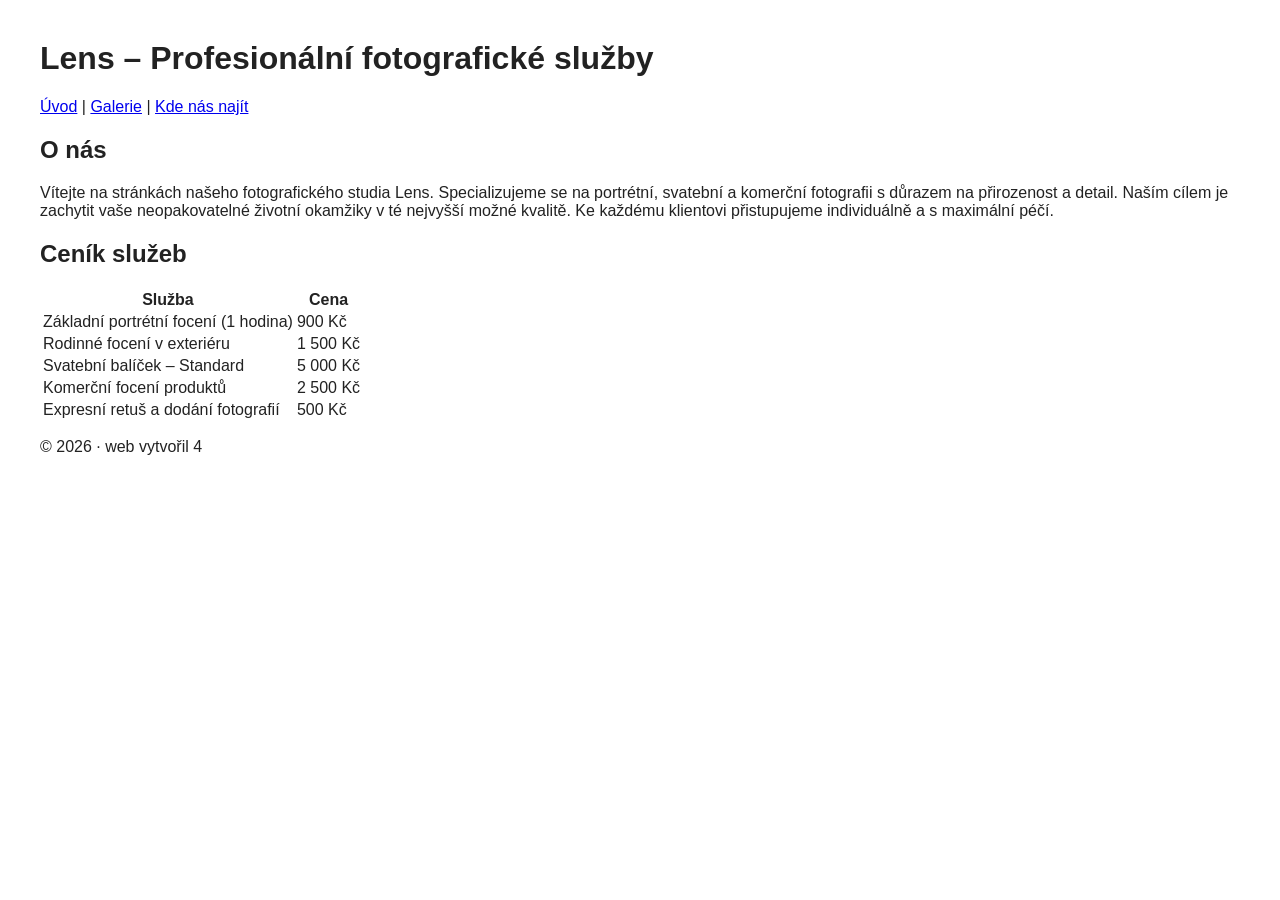
==== index.html @ 273adf1e "zmena 1" ====
<!DOCTYPE html>
<html lang="cs">
<head>
    <meta charset="UTF-8">
    <meta name="viewport" content="width=device-width, initial-scale=1.0">
    <title>Lens – Úvod</title>
    <link rel="icon" href="obrazky/icon.jpg" type="image/jpeg">
    <link rel="stylesheet" href="styl.css">
</head>
<body>

    <header>
        <h1>Lens – Profesionální fotografické služby</h1>
        <nav>
            <a href="index.html">Úvod</a> |
            <a href="galerie.html">Galerie</a> |
            <a href="knn.html">Kde nás najít</a>
        </nav>
    </header>

    <main>
        <section>
            <h2>O nás</h2>
            <p>Vítejte na stránkách našeho fotografického studia Lens. Specializujeme se na portrétní, svatební a komerční fotografii s důrazem na přirozenost a detail. Naším cílem je zachytit vaše neopakovatelné životní okamžiky v té nejvyšší možné kvalitě. Ke každému klientovi přistupujeme individuálně a s maximální péčí.</p>
        </section>

        <section>
            <h2>Ceník služeb</h2>
            <table>
                <tr>
                    <th>Služba</th>
                    <th>Cena</th>
                </tr>
                <tr>
                    <td>Základní portrétní focení (1 hodina)</td>
                    <td>900 Kč</td>
                </tr>
                <tr>
                    <td>Rodinné focení v exteriéru</td>
                    <td>1 500 Kč</td>
                </tr>
                <tr>
                    <td>Svatební balíček – Standard</td>
                    <td>5 000 Kč</td>
                </tr>
                <tr>
                    <td>Komerční focení produktů</td>
                    <td>2 500 Kč</td>
                </tr>
                <tr>
                    <td>Expresní retuš a dodání fotografií</td>
                    <td>500 Kč</td>
                </tr>
            </table>
        </section>
    </main>

    <footer>
        <p>© 2026 · web vytvořil 4</p>
    </footer>

</body>
</html>
---- styl.css ----
/* Základ */
body {
    font-family: sans-serif;
    margin: 40px;
    color: #222;
}

/* Různé pozadí pro každou stránku */
.index-bg {
    background-color: #e3f2fd; /* Světle modrá pro úvod */
}

.galerie-bg {
    /* Příklad použití fotky z galerie přímo jako pozadí webu */
    background-image: url('obrazky/jungle1.jpg');
    background-size: cover;
    background-attachment: fixed;
    color: #fff; /* Aby byl text na tmavé fotce vidět */
}

.knn-bg {
    background-color: #f3e5f5; /* Světle fialová pro kontakt */
}

/* Zmenšení obrázků v galerii, ať nejsou obří */
img {
    max-width: 250px;
    height: auto;
    border-radius: 4px;
}
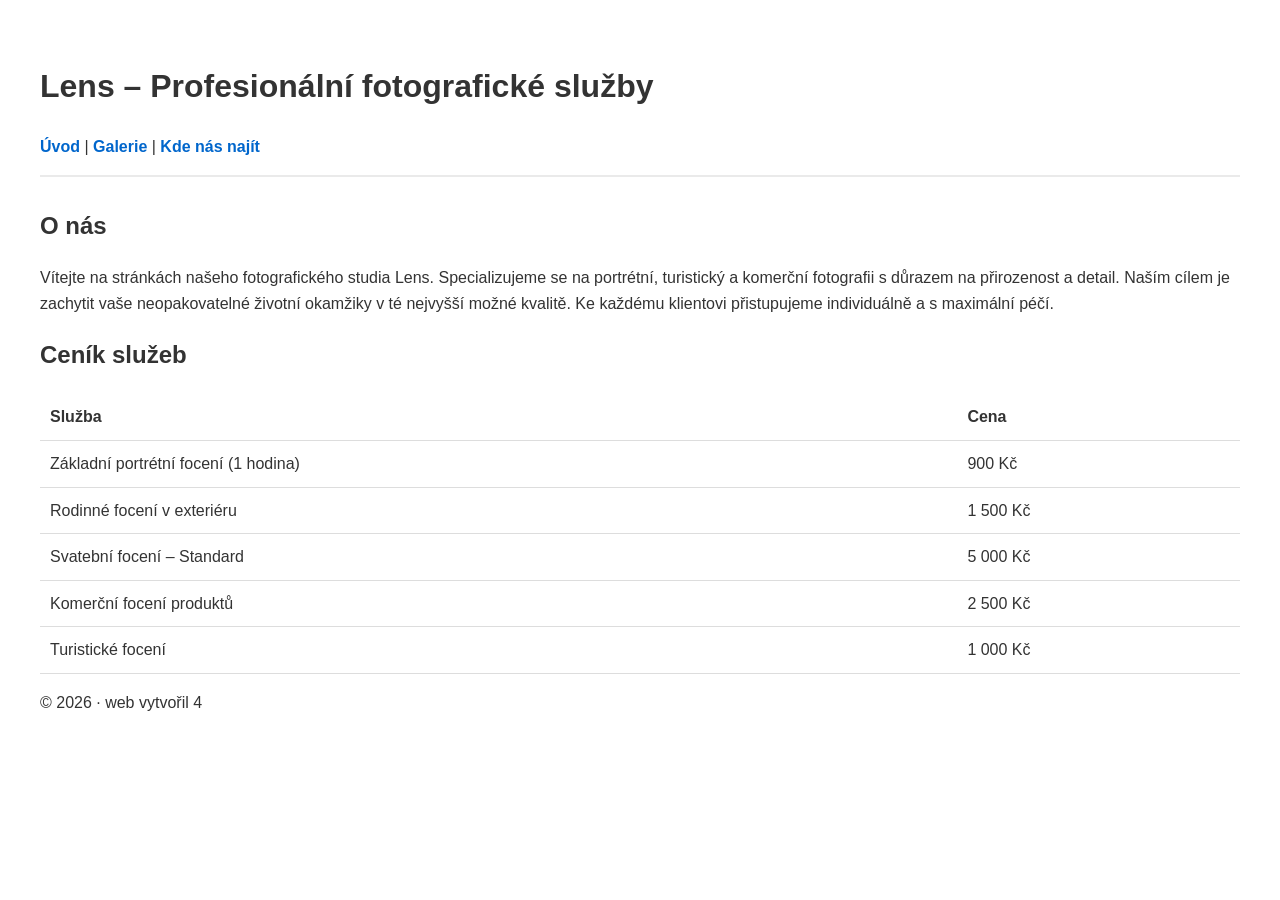
==== commit ac1c7665: "Ůprava textu" ====
--- a/index.html
+++ b/index.html
@@ -21,7 +21,7 @@
     <main>
         <section>
             <h2>O nás</h2>
-            <p>Vítejte na stránkách našeho fotografického studia Lens. Specializujeme se na portrétní, svatební a komerční fotografii s důrazem na přirozenost a detail. Naším cílem je zachytit vaše neopakovatelné životní okamžiky v té nejvyšší možné kvalitě. Ke každému klientovi přistupujeme individuálně a s maximální péčí.</p>
+            <p>Vítejte na stránkách našeho fotografického studia Lens. Specializujeme se na portrétní, turistický a komerční fotografii s důrazem na přirozenost a detail. Naším cílem je zachytit vaše neopakovatelné životní okamžiky v té nejvyšší možné kvalitě. Ke každému klientovi přistupujeme individuálně a s maximální péčí.</p>
         </section>
 
         <section>
@@ -40,7 +40,7 @@
                     <td>1 500 Kč</td>
                 </tr>
                 <tr>
-                    <td>Svatební balíček – Standard</td>
+                    <td>Svatební focení – Standard</td>
                     <td>5 000 Kč</td>
                 </tr>
                 <tr>
@@ -48,8 +48,8 @@
                     <td>2 500 Kč</td>
                 </tr>
                 <tr>
-                    <td>Expresní retuš a dodání fotografií</td>
-                    <td>500 Kč</td>
+                    <td>Turistické focení</td>
+                    <td>1 000 Kč</td>
                 </tr>
             </table>
         </section>
--- a/styl.css
+++ b/styl.css
@@ -1,30 +1,42 @@
-/* Základ */
 body {
-    font-family: sans-serif;
-    margin: 40px;
-    color: #222;
+    font-family: 'Segoe UI', Tahoma, Geneva, Verdana, sans-serif;
+    margin: 0;
+    padding: 40px;
+    line-height: 1.6;
+    color: #333;
 }
 
-/* Různé pozadí pro každou stránku */
-.index-bg {
-    background-color: #e3f2fd; /* Světle modrá pro úvod */
+header {
+    margin-bottom: 30px;
+    border-bottom: 2px solid #eaeaea;
+    padding-bottom: 15px;
 }
 
-.galerie-bg {
-    /* Příklad použití fotky z galerie přímo jako pozadí webu */
-    background-image: url('obrazky/jungle1.jpg');
-    background-size: cover;
-    background-attachment: fixed;
-    color: #fff; /* Aby byl text na tmavé fotce vidět */
+nav a {
+    text-decoration: none;
+    color: #0066cc;
+    font-weight: 600;
 }
 
-.knn-bg {
-    background-color: #f3e5f5; /* Světle fialová pro kontakt */
+nav a:hover {
+    text-decoration: underline;
 }
 
-/* Zmenšení obrázků v galerii, ať nejsou obří */
 img {
     max-width: 250px;
     height: auto;
-    border-radius: 4px;
+    border-radius: 8px;
+    box-shadow: 0 4px 6px rgba(0, 0, 0, 0.1);
+}
+
+table {
+    width: 100%;
+    border-collapse: collapse;
+    margin-top: 20px;
+}
+
+th, td {
+    padding: 10px;
+    border-bottom: 1px solid #ddd;
+    text-align: left;
 }
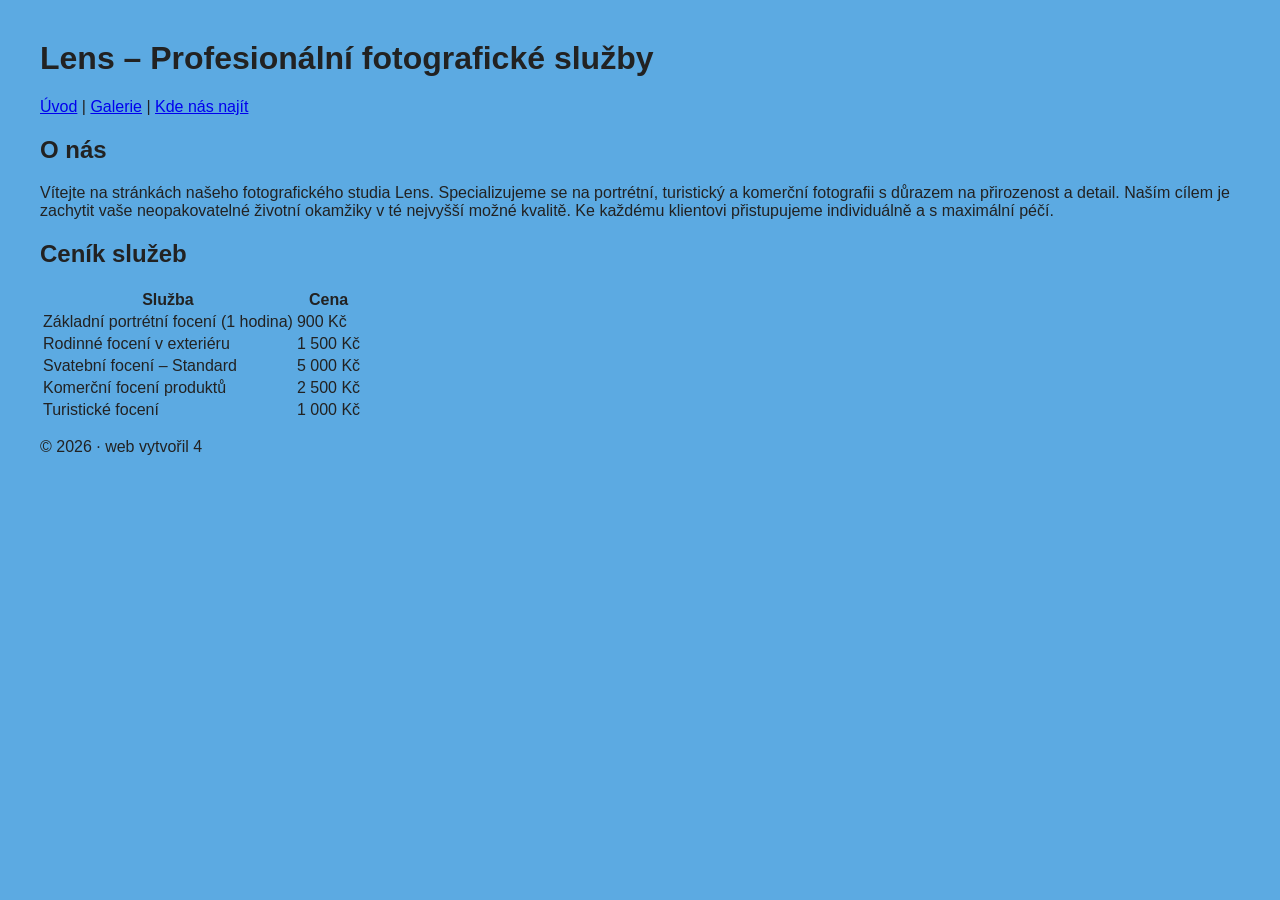
==== commit 5afb273f: "Změna pozadí 2" ====
--- a/index.html
+++ b/index.html
@@ -7,7 +7,7 @@
     <link rel="icon" href="obrazky/icon.jpg" type="image/jpeg">
     <link rel="stylesheet" href="styl.css">
 </head>
-<body>
+<body class="index-bg">
 
     <header>
         <h1>Lens – Profesionální fotografické služby</h1>
--- a/styl.css
+++ b/styl.css
@@ -1,42 +1,17 @@
 body {
-    font-family: 'Segoe UI', Tahoma, Geneva, Verdana, sans-serif;
-    margin: 0;
-    padding: 40px;
-    line-height: 1.6;
-    color: #333;
+    font-family: sans-serif;
+    margin: 40px;
+    color: #222;
 }
 
-header {
-    margin-bottom: 30px;
-    border-bottom: 2px solid #eaeaea;
-    padding-bottom: 15px;
+.index-bg {
+    background-color: #5caae2;
 }
 
-nav a {
-    text-decoration: none;
-    color: #0066cc;
-    font-weight: 600;
+.galerie-bg {
+    background-color: #458d4b;
 }
 
-nav a:hover {
-    text-decoration: underline;
-}
-
-img {
-    max-width: 250px;
-    height: auto;
-    border-radius: 8px;
-    box-shadow: 0 4px 6px rgba(0, 0, 0, 0.1);
-}
-
-table {
-    width: 100%;
-    border-collapse: collapse;
-    margin-top: 20px;
-}
-
-th, td {
-    padding: 10px;
-    border-bottom: 1px solid #ddd;
-    text-align: left;
+.knn-bg {
+    background-color: #8d5496;
 }
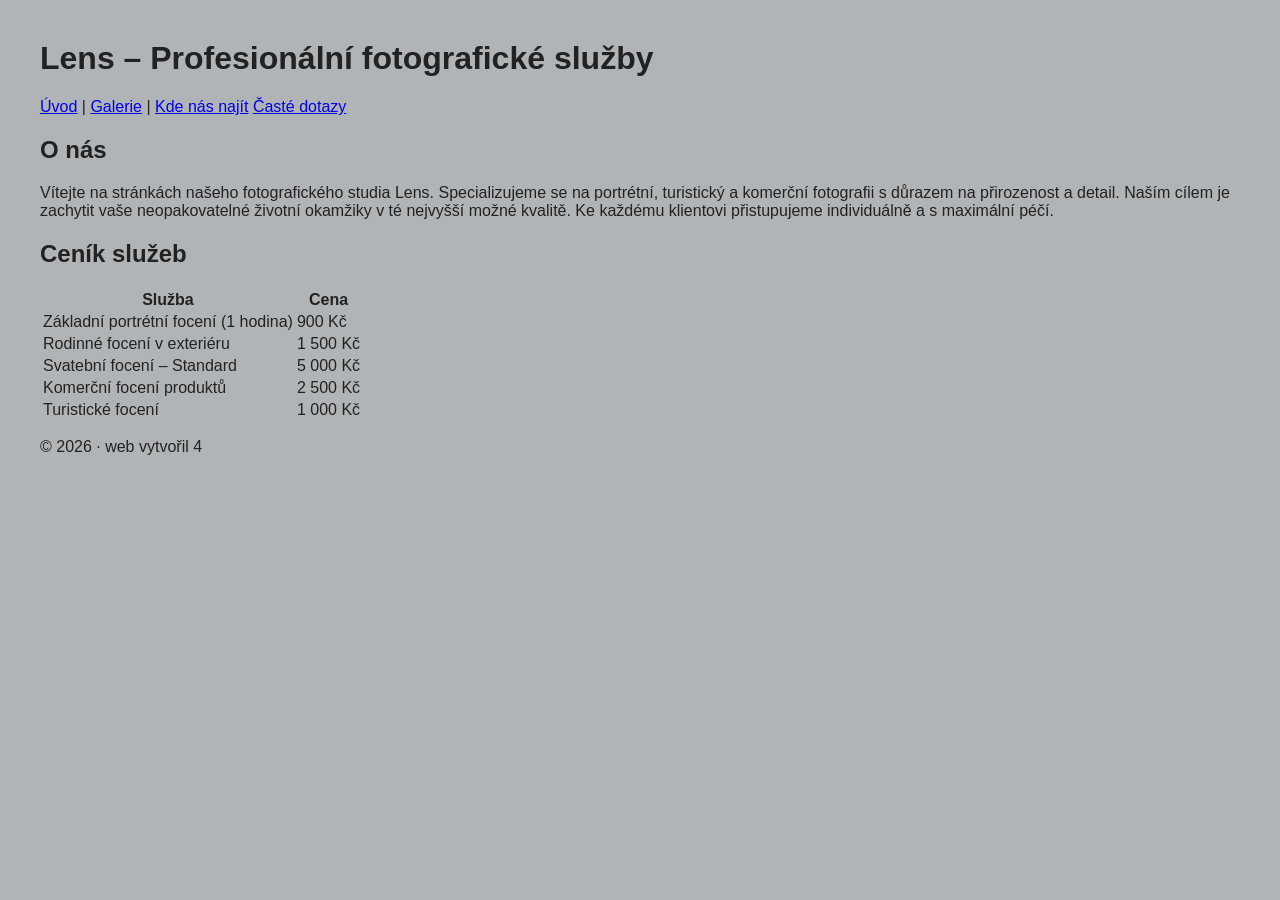
==== commit 8ccef6ce: "caste dotazyyy" ====
--- a/index.html
+++ b/index.html
@@ -15,6 +15,7 @@
             <a href="index.html">Úvod</a> |
             <a href="galerie.html">Galerie</a> |
             <a href="knn.html">Kde nás najít</a>
+            <a href="dotazy.html">Časté dotazy</a>
         </nav>
     </header>
 
@@ -60,4 +61,4 @@
     </footer>
 
 </body>
-</html>+</html>
--- a/styl.css
+++ b/styl.css
@@ -5,13 +5,13 @@
 }
 
 .index-bg {
-    background-color: #5caae2;
+    background-color: #b1b4b6;
 }
 
 .galerie-bg {
-    background-color: #458d4b;
+    background-color: #acdbb1;
 }
 
 .knn-bg {
-    background-color: #8d5496;
+    background-color: #a3dce4;
 }
